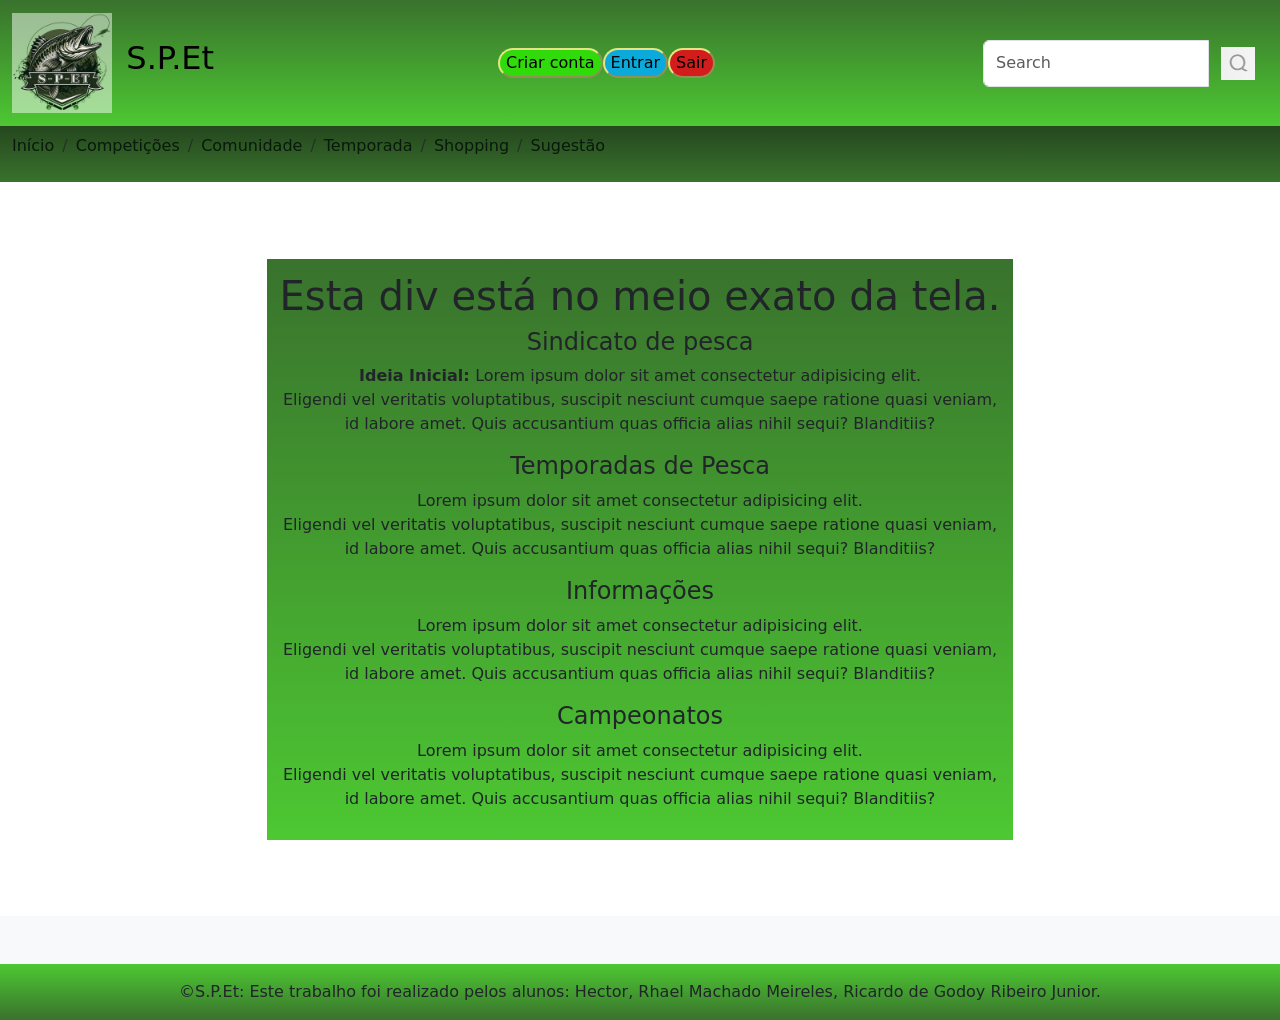
==== prototipo-sindicato-de-pesca/index.html @ 94d5f077 "atualizei algumas coisas no prototipo tambem mudei um pouco o header do site principal porque eu col" ====
<!DOCTYPE html>
<html lang="pt-br">
    <head>
        <link href="https://cdn.jsdelivr.net/npm/bootstrap@5.3.8/dist/css/bootstrap.min.css" rel="stylesheet" integrity="sha384-sRIl4kxILFvY47J16cr9ZwB07vP4J8+LH7qKQnuqkuIAvNWLzeN8tE5YBujZqJLB" crossorigin="anonymous">
        <script src="https://cdn.jsdelivr.net/npm/bootstrap@5.3.8/dist/js/bootstrap.bundle.min.js" integrity="sha384-FKyoEForCGlyvwx9Hj09JcYn3nv7wiPVlz7YYwJrWVcXK/BmnVDxM+D2scQbITxI" crossorigin="anonymous"></script>
        <meta charset="UTF-8">
        <meta name="viewport" content="width=device-width, initial-scale=1.0">
        <title>Sindicato de Pesca EtecVav</title>
        <style>
            header a{
                text-decoration: none;
                color: #09190b;
            }

            .btnverde{
              background-color:#31da0b;
              border-color: #e4e584;
              border-radius: 30px; 
              color: rgb(0, 0, 0)
              
            }
            .btnverde:hover{
              background-color:#6dfd80;
            }

            .btnazul{
              background-color:#0baada;
              border-color: #e4e584;
              border-radius: 30px; 
              color: rgb(0, 0, 0)
              
            }
            .btnazul:hover{
              background-color:#61daff;
            }

            .btnvermelho{
              background-color:#d31c1c;
              border-color: #e4e584;
              border-radius: 30px; 
              color: rgb(0, 0, 0)
              
            }
            .btnvermelho:hover{
              background-color:#ff7171;
            }

            .breadcrumb-item{
              color:#ffff;
            }

            li a:hover{
              color:#94e264;
            }

            nav{
              text-align: center;
            }

            i {
              background-color: #ffff;
            }

            small{
              font-size: xx-large;
            }

            footer a{
                text-decoration: none;
            }

            @media (min-width: 600px) {
              nav{
                align-items: center;
              }
            }

        </style>
    </head>

    <body>
        
       <header>
        
        <nav class="navbar navbar-expand-lg bg-body-tertiary" style="background-image: linear-gradient(to bottom,#39722d, #4dc832)">
          <div class="container-fluid">
            <a class="navbar-brand" href="index.html">
              <img
                src="imagens/Logo_S-P-ET.png"
                class="me-2"
                height="100"
                alt="S.P.Et Logo"
                loading="lazy"
              />
              <small>S.P.Et</small>
            </a>

            <div class="d-flex align-items-center">
              <a href="criar_conta.html">
                <button type="button" class="btnverde">
                  Criar conta
                </button>
              </a>
              
              <a href="entrar.html">
                <button type="button" class="btnazul">
                  Entrar
                </button>
              </a>

              <a href="logout.html">
                <button type="button" class="btnvermelho">
                  Sair
                </button>
              </a>
            </div>


            <form class="navbar-form navbar-left" action="/action_page.php">

              <div class="input-group">
                <input type="text" class="form-control" placeholder="Search">
                <div class="input-group-btn">

                  <button class="btn btn-default" type="submit">
                    <a href="#"><img src="imagens/lupa.png"></a>
                  </button>
                  
                </div>
              </div>

            </form>
          </div>
        </nav>

        

        <nav class="navbar navbar-expand-lg bg-body-tertiary" style="background-image: linear-gradient(to bottom,#25471e,#39722d);">
          <div class="container-fluid">
            <nav aria-label="breadcrumb">
              <ol class="breadcrumb">
                <li class="breadcrumb-item" style="color: #ffff;">
                  <a href="index.html">Início</a>
                </li>
                <li class="breadcrumb-item active" style="color: #ffff;" aria-current="page">
                  <a href="competicoes.html">Competições</a>
                </li>
                <li class="breadcrumb-item" style="color: #ffff;" >
                  <a href="comunidade.html">Comunidade</a>
                </li>
                <li class="breadcrumb-item" style="color: #ffff;" >
                  <a href="temporadas.html">Temporada</a>
                </li>
                <li class="breadcrumb-item active" style="color: #ffff;"  aria-current="page">
                  <a href="shopping.html">Shopping</a>
                </li>
                <li class="breadcrumb-item active" style="color: #ffff;"  aria-current="page">
                  <a href="sugestao.html">Sugestão</a>
                </li>
              </ol>
            </nav>
          </div>
        </nav>
      </header>

        <div class="d-flex justify-content-center align-items-center " style="margin-top: 6%; margin-bottom: 6%;">
          <div  style="background-image:linear-gradient(to bottom,#39722d, #4dc832); text-align: center; padding:1%">
            <h1>Esta div está no meio exato da tela.</h1>
            <h4>Sindicato de pesca</h4>
            <p><b>Ideia Inicial: </b>Lorem ipsum dolor sit amet consectetur adipisicing elit. <br>Eligendi vel veritatis voluptatibus, suscipit nesciunt cumque saepe ratione quasi veniam,<br>id labore amet. Quis accusantium quas officia alias nihil sequi? Blanditiis?</p>
            <h4>Temporadas de Pesca</h4>
            <p>Lorem ipsum dolor sit amet consectetur adipisicing elit. <br>Eligendi vel veritatis voluptatibus, suscipit nesciunt cumque saepe ratione quasi veniam,<br>id labore amet. Quis accusantium quas officia alias nihil sequi? Blanditiis?</p>
            <h4>Informações</h4>
            <p>Lorem ipsum dolor sit amet consectetur adipisicing elit. <br>Eligendi vel veritatis voluptatibus, suscipit nesciunt cumque saepe ratione quasi veniam,<br>id labore amet. Quis accusantium quas officia alias nihil sequi? Blanditiis?</p>
            <h4>Campeonatos</h4>
            <p>Lorem ipsum dolor sit amet consectetur adipisicing elit. <br>Eligendi vel veritatis voluptatibus, suscipit nesciunt cumque saepe ratione quasi veniam,<br>id labore amet. Quis accusantium quas officia alias nihil sequi? Blanditiis?</p>
          </div>
        </div>
        




        <footer class="bg-body-tertiary text-center">
            <div class="container p-4"></div>

            <div class="text-center p-3" style="background-image: linear-gradient(to bottom, #4dc832, #39722d)">
                ©S.P.Et:
            <a class="text-body">Este trabalho foi realizado pelos alunos:
                Hector,  <!--Hector, coloca o seu nome inteiro-->
                Rhael Machado Meireles, 
                Ricardo de Godoy Ribeiro Junior.</a>
            </div>
        </footer>
        
        
    </body>
</html>
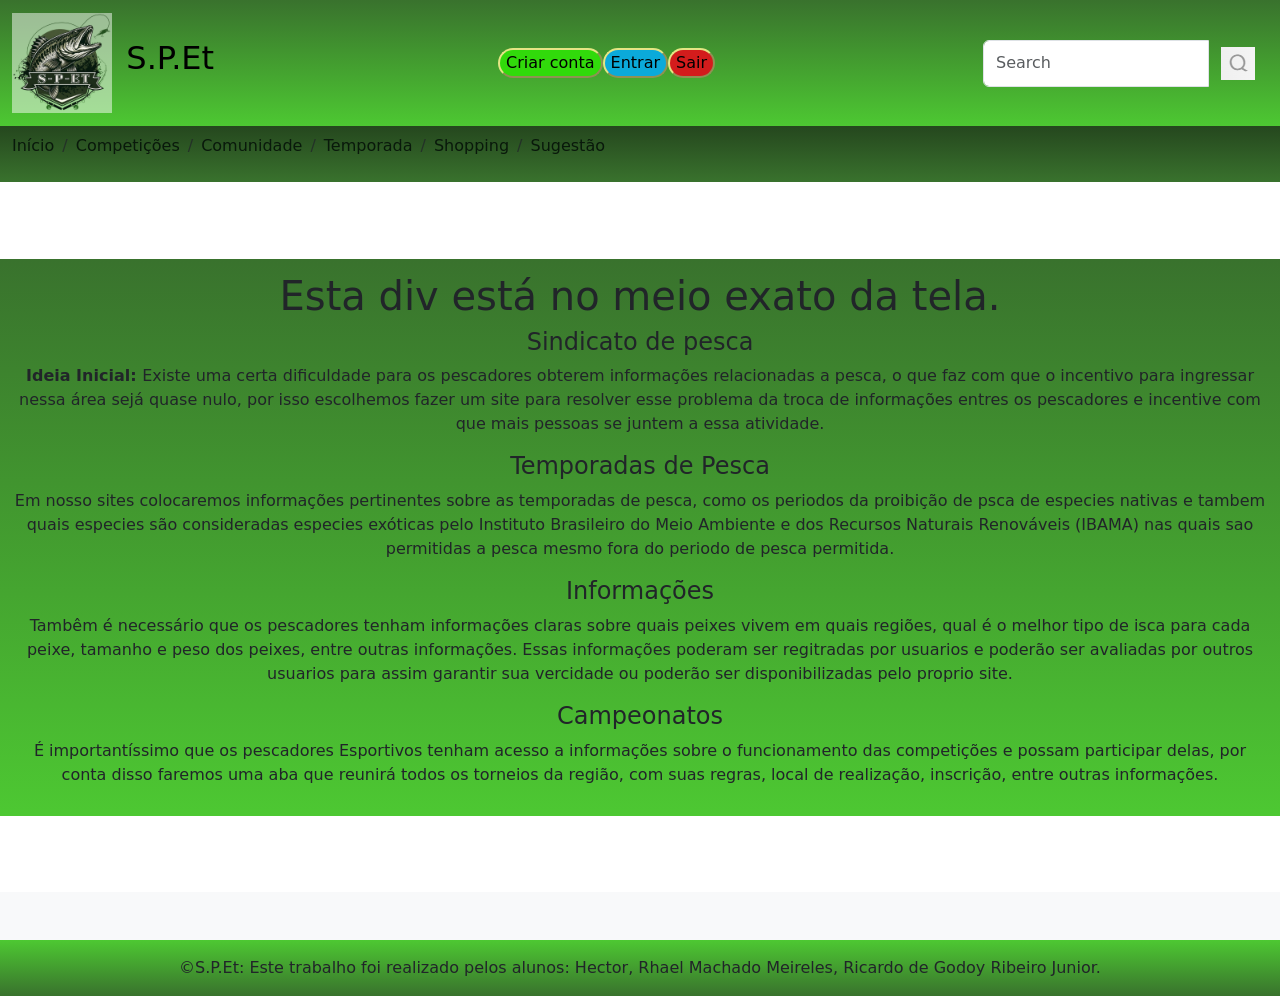
==== commit 78089f24: "arrumei o texto do index" ====
--- a/prototipo-sindicato-de-pesca/index.html
+++ b/prototipo-sindicato-de-pesca/index.html
@@ -167,13 +167,13 @@
           <div  style="background-image:linear-gradient(to bottom,#39722d, #4dc832); text-align: center; padding:1%">
             <h1>Esta div está no meio exato da tela.</h1>
             <h4>Sindicato de pesca</h4>
-            <p><b>Ideia Inicial: </b>Lorem ipsum dolor sit amet consectetur adipisicing elit. <br>Eligendi vel veritatis voluptatibus, suscipit nesciunt cumque saepe ratione quasi veniam,<br>id labore amet. Quis accusantium quas officia alias nihil sequi? Blanditiis?</p>
+            <p><b>Ideia Inicial: </b>Existe uma certa dificuldade para os pescadores obterem informações relacionadas a pesca, o que faz com que o incentivo para ingressar nessa área sejá quase nulo, por isso escolhemos fazer um site para resolver esse problema da troca de informações entres os pescadores e incentive com que mais pessoas se juntem a essa atividade.</p>
             <h4>Temporadas de Pesca</h4>
-            <p>Lorem ipsum dolor sit amet consectetur adipisicing elit. <br>Eligendi vel veritatis voluptatibus, suscipit nesciunt cumque saepe ratione quasi veniam,<br>id labore amet. Quis accusantium quas officia alias nihil sequi? Blanditiis?</p>
+            <p>Em nosso sites colocaremos informações pertinentes sobre as temporadas de pesca, como os periodos da proibição de psca de especies nativas e tambem quais especies são consideradas especies exóticas pelo Instituto Brasileiro do Meio Ambiente e dos Recursos Naturais Renováveis (IBAMA) nas quais sao permitidas a pesca mesmo fora do periodo de pesca permitida.</p>
             <h4>Informações</h4>
-            <p>Lorem ipsum dolor sit amet consectetur adipisicing elit. <br>Eligendi vel veritatis voluptatibus, suscipit nesciunt cumque saepe ratione quasi veniam,<br>id labore amet. Quis accusantium quas officia alias nihil sequi? Blanditiis?</p>
+            <p>Tambêm é necessário que os pescadores tenham informações claras sobre quais peixes vivem em quais regiões, qual é o melhor tipo de isca para cada peixe, tamanho e peso dos peixes, entre outras informações. Essas informações poderam ser regitradas por usuarios e poderão ser avaliadas por outros usuarios para assim garantir sua vercidade ou poderão ser disponibilizadas pelo proprio site.</p>
             <h4>Campeonatos</h4>
-            <p>Lorem ipsum dolor sit amet consectetur adipisicing elit. <br>Eligendi vel veritatis voluptatibus, suscipit nesciunt cumque saepe ratione quasi veniam,<br>id labore amet. Quis accusantium quas officia alias nihil sequi? Blanditiis?</p>
+            <p>É importantíssimo que os pescadores Esportivos tenham acesso a informações sobre o funcionamento das competições e possam participar delas, por conta disso faremos uma aba que reunirá todos os torneios da região, com suas regras, local de realização, inscrição, entre outras informações.</p>
           </div>
         </div>
         
@@ -195,4 +195,4 @@
         
         
     </body>
-</html>+</html>
